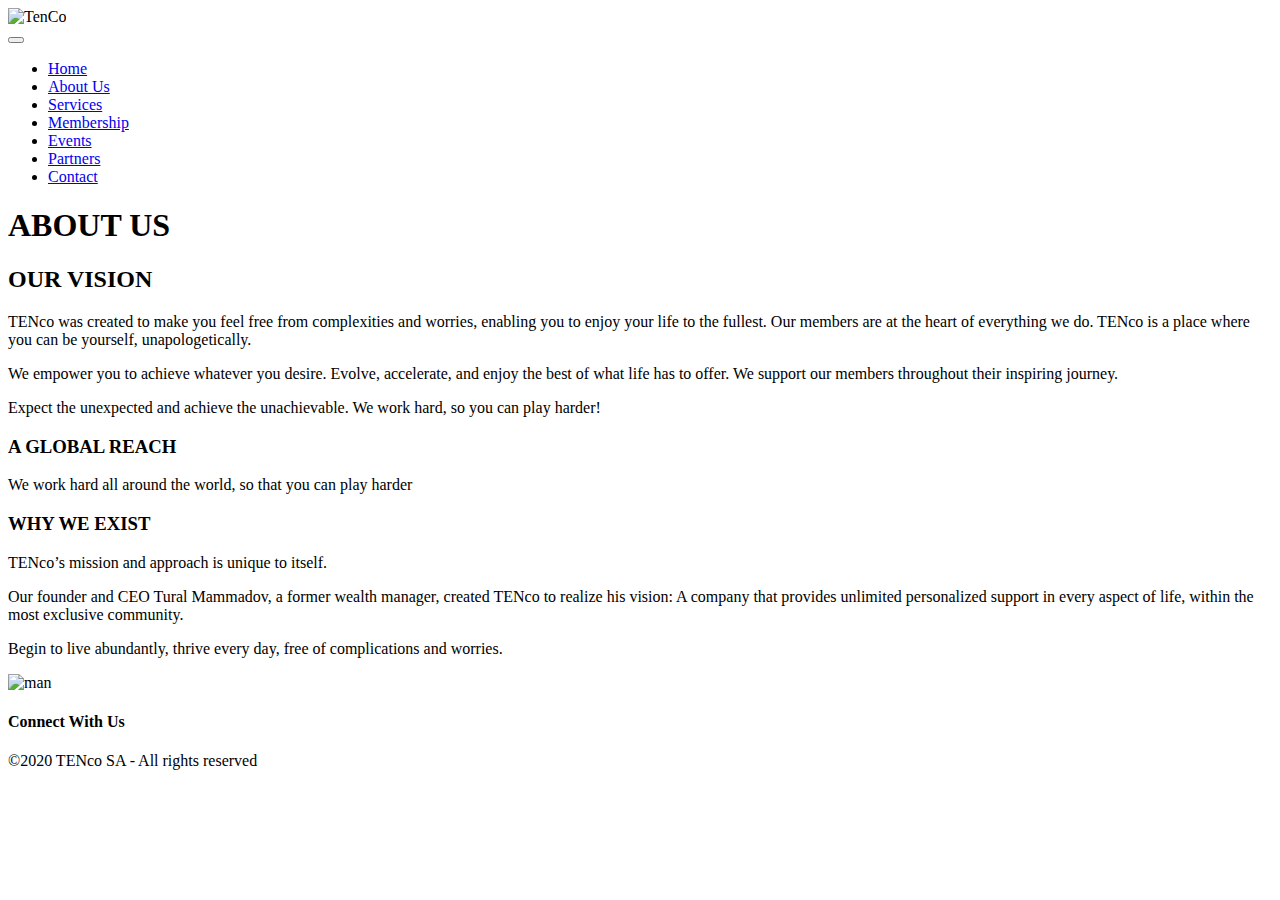
==== about_us.html @ 45ceb497 "Add files via upload" ====
<!DOCTYPE html>
<html lang="en">

<head>
	<title>AboutUs</title>
	<meta charset="UTF-8">
	<meta name="format-detection" content="telephone=no">
	<!-- <style>body{opacity: 0;}</style> -->
	<link rel="stylesheet" href="css/style.min.css?_v=20230214080405">
	<!-- <link rel="shortcut icon" href="favicon.ico"> -->
	<!-- <meta name="robots" content="noindex, nofollow"> -->
	<meta name="viewport" content="width=device-width, initial-scale=1.0">
</head>

<body>
	<div class="wrapper">
		<header class="header">
			<div class="header__container">

				<div class="header__logo">
					<picture><source srcset="img/logo.webp" type="image/webp"><img src="img/logo.png" alt="TenCo"></picture>
				</div>

				<div class="header__menu menu">
					<button type="button" class="menu__icon icon-menu"><span></span></button>

					<nav class="menu__body">

						<ul class="menu__list">
							<li class="menu__item"><a href="index.html" class="menu__link">Home</a></li>
							<li class="menu__item"><a href="about_us.html" class="menu__link active">About Us</a></li>
							<li class="menu__item"><a href="services.html" class="menu__link">Services</a></li>
							<li class="menu__item"><a href="membership.html" class="menu__link">Membership</a></li>
							<li class="menu__item"><a href="events.html" class="menu__link">Events</a></li>
							<li class="menu__item"><a href="partners.html" class="menu__link">Partners</a></li>
							<li class="menu__item"><a href="contact.html" class="menu__link">Contact</a></li>
						</ul>
					</nav>
				</div>
				<!-- <select name="lang" id="lang" class="change__lang">
			<div class="select-wrapper">
				<option value="en">EN</option>
				<option value="ua">UA</option>
			</div>
		</select> -->
			</div>
		</header>
		<main class="about-page">

			<section class="about-page__about-us about-us">
				<div class="about-us__container">
					<h1 class="about-us__title title">ABOUT US</h1>
				</div>
				<div class="shadow"></div>
			</section>


			<section class="about-page__text text-about">
				<div data-watch data-watch-treshold="0.3" class="text-about__container">
					<h2 class="text-about__title title title-h2">OUR VISION</h2>
					<div class="text-about__text text">
						<p>
							TENco was created to make you feel free from complexities and worries, enabling you to enjoy your
							life to the fullest. Our members are at the heart of everything we do. TENco is a place where you
							can be yourself, unapologetically.
						</p>
						<p>
							We empower you to achieve whatever you desire. Evolve, accelerate, and enjoy the best of what life
							has to offer. We support our members throughout their inspiring journey.
						</p>
						<p>
							Expect the unexpected and achieve the unachievable. We work hard, so you can play harder!
						</p>
					</div>
				</div>
			</section>

			<section class="about-page__reach reach">
				<div class="reach__container">
					<h3 class="reach__title title title-h3">A GLOBAL REACH</h3>
					<div class="reach__text text">
						<p>
							We work hard all around the world, so that you can play harder
						</p>
					</div>
				</div>
				<div class="shadow"></div>
			</section>

			<section class="about-page__exist exist">
				<div class="exist__container">
					<div data-watch data-watch-treshold="0.3" class="exist__content">
						<h3 class="exist__title title title-h2">WHY WE EXIST
						</h3>
						<div class="exist__text text">
							<p>
								TENco’s mission and approach is unique to itself.
							</p>
							<p>
								Our founder and CEO Tural Mammadov, a former wealth manager, created TENco to realize his
								vision: A company that provides unlimited personalized support in every aspect of life, within
								the most exclusive community.
							</p>
							<p>
								Begin to live abundantly, thrive every day, free of complications and worries.
							</p>
						</div>
					</div>
					<div data-watch data-watch-treshold="0.3" class="exist__image">
						<picture><source srcset="img/aboutUs/03.webp" type="image/webp"><img src="img/aboutUs/03.jpg" alt="man"></picture>
					</div>
				</div>
			</section>


		</main>
		<footer class="footer">
			<div class="footer__container">
				<h4 class="footer__title">
					Connect With Us
				</h4>
				<div class="footer__soc">
					<a href="#!" class="footer__link"><span class="_icon-instagram"></span></a>
					<a href="#!" class="footer__link"><span class="_icon-linkedin"></span></a>
					<a href="#!" class="footer__link"><span class="_icon-facebook"></span></a>
				</div>
				<div class="footer__text">
					<p>
						©2020 TENco SA - All rights reserved
					</p>
				</div>
			</div>
		</footer>

		<script src="js/app.min.js?_v=20230214080405"></script>
</body>

</html>
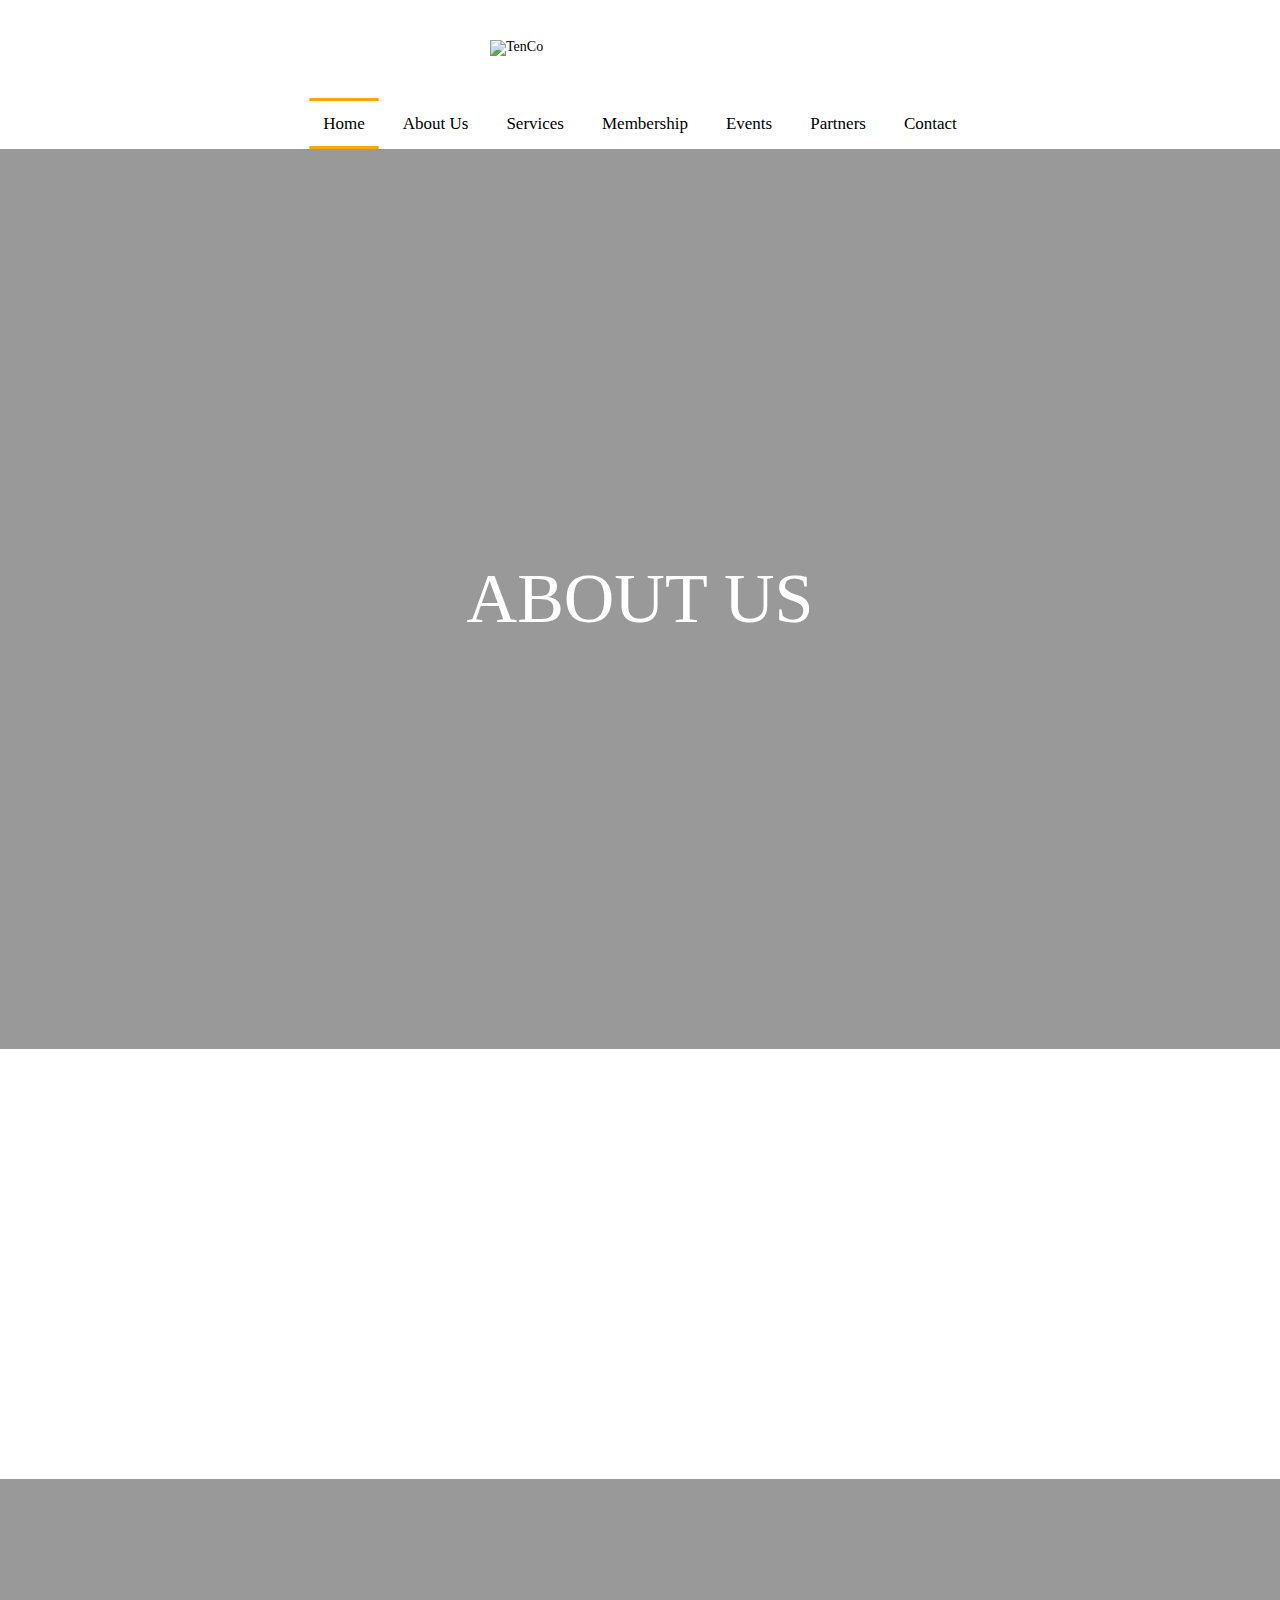
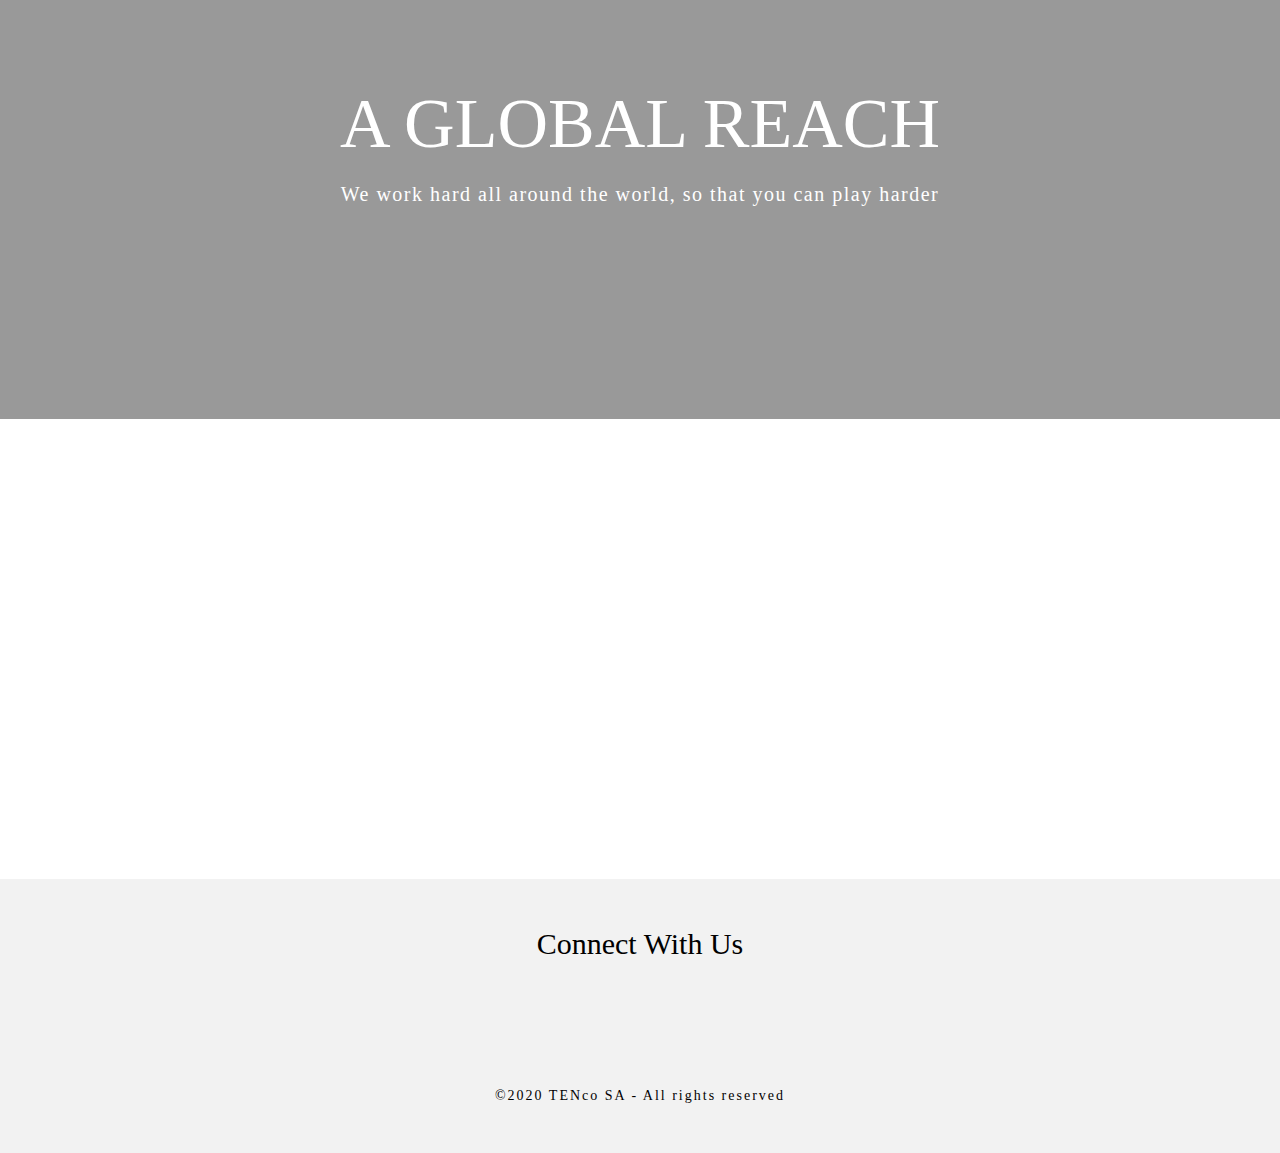
==== commit 7ab7a164: "Add files via upload" ====
--- a/about_us.html
+++ b/about_us.html
@@ -6,7 +6,7 @@
 	<meta charset="UTF-8">
 	<meta name="format-detection" content="telephone=no">
 	<!-- <style>body{opacity: 0;}</style> -->
-	<link rel="stylesheet" href="css/style.min.css?_v=20230214080405">
+	<link rel="stylesheet" href="css/style.min.css?_v=20230216211315">
 	<!-- <link rel="shortcut icon" href="favicon.ico"> -->
 	<!-- <meta name="robots" content="noindex, nofollow"> -->
 	<meta name="viewport" content="width=device-width, initial-scale=1.0">
@@ -27,8 +27,8 @@
 					<nav class="menu__body">
 
 						<ul class="menu__list">
-							<li class="menu__item"><a href="index.html" class="menu__link">Home</a></li>
-							<li class="menu__item"><a href="about_us.html" class="menu__link active">About Us</a></li>
+							<li class="menu__item"><a href="index.html" class="menu__link active">Home</a></li>
+							<li class="menu__item"><a href="about_us.html" class="menu__link">About Us</a></li>
 							<li class="menu__item"><a href="services.html" class="menu__link">Services</a></li>
 							<li class="menu__item"><a href="membership.html" class="menu__link">Membership</a></li>
 							<li class="menu__item"><a href="events.html" class="menu__link">Events</a></li>
@@ -132,7 +132,7 @@
 			</div>
 		</footer>
 
-		<script src="js/app.min.js?_v=20230214080405"></script>
+		<script src="js/app.min.js?_v=20230216211315"></script>
 </body>
 
 </html>--- a/css/style.min.css
+++ b/css/style.min.css
@@ -0,0 +1 @@
+@charset "UTF-8";@font-face{font-family:icons;font-display:swap;src:url(../fonts/icons.woff2) format("woff2"),url(../fonts/icons.woff) format("woff");font-weight:400;font-style:normal}@font-face{font-family:Montserrat;font-display:swap;src:url(../fonts/Montserrat-Regular.woff2) format("woff2"),url(../fonts/Montserrat-Regular.woff) format("woff");font-weight:400;font-style:normal}@font-face{font-family:Montserrat;font-display:swap;src:url(../fonts/Montserrat-Light.woff2) format("woff2"),url(../fonts/Montserrat-Light.woff) format("woff");font-weight:300;font-style:normal}@font-face{font-family:Tinos;font-display:swap;src:url(../fonts/Tinos-Bold.woff2) format("woff2"),url(../fonts/Tinos-Bold.woff) format("woff");font-weight:700;font-style:normal}@font-face{font-family:Tinos;font-display:swap;src:url(../fonts/Tinos-Regular.woff2) format("woff2"),url(../fonts/Tinos-Regular.woff) format("woff");font-weight:400;font-style:normal}[class*=_icon-]:before{font-family:icons;font-style:normal;font-weight:400;font-variant:normal;text-transform:none;line-height:1;-webkit-font-smoothing:antialiased;-moz-osx-font-smoothing:grayscale}[class*=_icon-]:before{display:block}._icon-facebook:before{content:"\e906"}._icon-instagram:before{content:"\e907"}._icon-linkedin:before{content:"\e908"}*{padding:0;margin:0;border:0}*,:after,:before{-webkit-box-sizing:border-box;box-sizing:border-box}body,html{height:100%;min-width:320px}body{color:#000;line-height:1;font-family:Tinos;font-size:.875rem;-ms-text-size-adjust:100%;-moz-text-size-adjust:100%;-webkit-text-size-adjust:100%;-webkit-font-smoothing:antialiased;-moz-osx-font-smoothing:grayscale}button,input,textarea{font-family:Tinos;font-size:inherit}button{cursor:pointer;color:inherit;background-color:transparent}a{color:inherit;text-decoration:none}ul li{list-style:none}img{vertical-align:top}h1,h2,h3,h4,h5,h6{font-weight:inherit;font-size:inherit}svg{height:1em;width:1em}svg path{stroke:inherit;fill:inherit}.lock body{overflow:hidden;-ms-touch-action:none;touch-action:none;-ms-scroll-chaining:none;overscroll-behavior:none}.wrapper{min-height:100%;display:-webkit-box;display:-ms-flexbox;display:flex;-webkit-box-orient:vertical;-webkit-box-direction:normal;-ms-flex-direction:column;flex-direction:column;overflow:hidden}@supports (overflow:clip){.wrapper{overflow:clip}}.wrapper>main{-webkit-box-flex:1;-ms-flex:1 1 auto;flex:1 1 auto}.wrapper>*{min-width:0}[class*=__container]{max-width:76.875rem;margin:0 auto;padding:0 .9375rem}[class*=-ibg]{position:relative}[class*=-ibg] img{position:absolute;width:100%;height:100%;top:0;left:0;-o-object-fit:cover;object-fit:cover}[class*=-ibg_contain] img{-o-object-fit:contain;object-fit:contain}.line{display:block;width:.0625rem;height:6.25rem;background:#dedede;margin:1.25rem auto 0}.title{position:relative;z-index:3;color:#fff;font-family:Montserrat;line-height:1;text-transform:uppercase}.title:not(:last-child){margin-bottom:1.25rem}.title-h2{color:#000001;font-weight:300}.title-h3{color:#000001;font-weight:300}.title span{text-transform:lowercase}.text{font-family:Tinos;color:#020101;line-height:1.5}.text p:not(:last-child){margin-bottom:1.25rem}.text__link{color:#d4aa00;-webkit-transition:all .3s ease 0s;-o-transition:all .3s ease 0s;transition:all .3s ease 0s}.shadow{position:absolute;width:100%;height:100%;top:0;left:0;background:#000;z-index:2;opacity:.4}._watcher-view{-webkit-transform:translate(0,0);-ms-transform:translate(0,0);transform:translate(0,0);opacity:1}.no-webp .contacts{background:url(../img/membership/form-bg.jpg) 0 0 no-repeat}.contacts{position:relative}.contacts__container{padding:0 .9375rem;max-width:43.75rem;position:relative;z-index:5;-webkit-transform:translate(0,20%);-ms-transform:translate(0,20%);transform:translate(0,20%);opacity:0}.contacts__container._watcher-view{-webkit-transform:translate(0,0);-ms-transform:translate(0,0);transform:translate(0,0);opacity:1;-webkit-transition:all .9s ease 0s;-o-transition:all .9s ease 0s;transition:all .9s ease 0s}.contacts__title{color:#fff;text-align:center}.contacts__text{color:#fff;text-align:center}.contacts .shadow{opacity:.8}.form{display:-webkit-box;display:-ms-flexbox;display:flex;gap:1.25rem;-webkit-box-orient:vertical;-webkit-box-direction:normal;-ms-flex-direction:column;flex-direction:column}.form__first-string{display:-ms-grid;display:grid;-ms-grid-columns:16.94% 36.91% auto;grid-template-columns:16.94% 36.91% auto;gap:1.3125rem}.form__item--button{text-align:center}.form__input{width:100%;background-color:inherit;padding:.75rem;outline:0;color:#fff;border-bottom:.0625rem solid #fff}.form__input::-webkit-input-placeholder{-webkit-transition:all .3s ease 0s;transition:all .3s ease 0s;font-size:1rem}.form__input::-moz-placeholder{-moz-transition:all .3s ease 0s;transition:all .3s ease 0s;font-size:1rem}.form__input:-ms-input-placeholder{-ms-transition:all .3s ease 0s;transition:all .3s ease 0s;font-size:1rem}.form__input::-ms-input-placeholder{-ms-transition:all .3s ease 0s;transition:all .3s ease 0s;font-size:1rem}.form__input::placeholder{-webkit-transition:all .3s ease 0s;-o-transition:all .3s ease 0s;transition:all .3s ease 0s;font-size:1rem}.form__input:focus::-webkit-input-placeholder{opacity:0}.form__input:focus::-moz-placeholder{opacity:0}.form__input:focus:-ms-input-placeholder{opacity:0}.form__input:focus::-ms-input-placeholder{opacity:0}.form__input:focus::placeholder{opacity:0}.form__second-string{display:-ms-grid;display:grid;-ms-grid-columns:(1fr)[2];grid-template-columns:repeat(2,1fr);gap:1.5625rem}.form__textarea{height:6.25rem;width:100%;background-color:inherit;outline:0;border-bottom:.0625rem solid #fff;color:#fff;resize:vertical;padding:.75rem}.form__button{font-family:Tinos;font-weight:700;text-transform:uppercase;display:inline-block;color:#fff;padding:.9375rem 3.4375rem;border:.125rem solid #fff;-webkit-transition:all .3s ease 0s;-o-transition:all .3s ease 0s;transition:all .3s ease 0s}.partners-page__title{text-align:center}.partners-page__text{text-align:center}.partners-page__slide{cursor:pointer}.partners-page__slide img{max-width:100%}.header{padding-top:.625rem;padding-bottom:.625rem}.header__logo{max-width:18.75rem;padding-top:1.875rem;padding-bottom:.9375rem;min-height:4.75rem;margin:0 auto}.header__logo img{max-width:100%}.header__logo:not(:last-child){margin-bottom:.9375rem}.menu__list{display:-webkit-box;display:-ms-flexbox;display:flex;-ms-flex-wrap:wrap;flex-wrap:wrap;gap:.625rem;-webkit-box-align:center;-ms-flex-align:center;align-items:center;-webkit-box-pack:center;-ms-flex-pack:center;justify-content:center}.menu__link{font-family:Montserrat;padding:1rem .875rem;font-size:1.0625rem;position:relative}.menu__link.active::after,.menu__link.active::before{height:.1875rem}.footer{background-color:#f2f2f2}.footer__container{display:-webkit-box;display:-ms-flexbox;display:flex;-webkit-box-orient:vertical;-webkit-box-direction:normal;-ms-flex-direction:column;flex-direction:column;-webkit-box-align:center;-ms-flex-align:center;align-items:center}.footer__title{text-align:center;font-family:Montserrat;font-weight:300;font-size:1.875rem}.footer__title:not(:last-child){margin-bottom:1.875rem}.footer__soc{display:-webkit-box;display:-ms-flexbox;display:flex;gap:1.25rem}.footer__link{-webkit-transition:all .3s ease 0s;-o-transition:all .3s ease 0s;transition:all .3s ease 0s}.footer__link span{font-size:1.875rem}.footer__text{text-align:center;color:#020101;font-family:Montserrat;font-size:.875rem;letter-spacing:.125rem}.no-webp .feels-page{background:url(../img/home/life_play.jpg) center/cover no-repeat fixed}.feels-page{position:relative;margin-top:.4375rem;width:100%;height:100vh;display:-webkit-box;display:-ms-flexbox;display:flex;-webkit-box-align:center;-ms-flex-align:center;align-items:center;-webkit-box-pack:center;-ms-flex-pack:center;justify-content:center}.feels-page__title{text-align:center;max-width:62.5rem}.text-page__container{max-width:69.375rem;-webkit-transform:translate(-100%,0);-ms-transform:translate(-100%,0);transform:translate(-100%,0);opacity:0}.text-page ._watcher-view{-webkit-transform:translate(0,0);-ms-transform:translate(0,0);transform:translate(0,0);opacity:1;-webkit-transition:all 1.3s ease 0s;-o-transition:all 1.3s ease 0s;transition:all 1.3s ease 0s}.text-page__title{text-align:center;margin:0 auto}.text-page__title:not(:last-child){margin-bottom:1.25rem}.text-page__text{text-align:center;margin:0 auto}.cards-page__items{display:-ms-grid;display:grid;-ms-grid-columns:(1fr)[3];grid-template-columns:repeat(3,1fr);-webkit-box-pack:center;-ms-flex-pack:center;justify-content:center;-webkit-box-align:center;-ms-flex-align:center;align-items:center;gap:1.25rem}.cards-page__item{cursor:pointer;overflow:hidden;height:31.25rem;display:-webkit-box;display:-ms-flexbox;display:flex;-webkit-box-pack:center;-ms-flex-pack:center;justify-content:center;-webkit-box-align:center;-ms-flex-align:center;align-items:center;position:relative;-webkit-box-shadow:0 0 10px rgba(0,0,0,.2);box-shadow:0 0 10px rgba(0,0,0,.2)}.no-webp .cards-page__item--01{background:url(../img/home/card_1.jpg) center no-repeat}.no-webp .cards-page__item--02{background:url(../img/home/card_2.jpg) center no-repeat}.no-webp .cards-page__item--03{background:url(../img/home/card_3.jpg) center no-repeat}.cards-page__card{display:-webkit-box;display:-ms-flexbox;display:flex;-webkit-box-orient:vertical;-webkit-box-direction:normal;-ms-flex-direction:column;flex-direction:column;-webkit-box-pack:center;-ms-flex-pack:center;justify-content:center;-webkit-box-align:center;-ms-flex-align:center;align-items:center;row-gap:1.875rem;-webkit-transition:all .8s ease;-o-transition:all .8s ease;transition:all .8s ease;position:absolute;right:0;width:100%;height:100%;background-color:#fff;text-align:center;padding:1.875rem}.cards-page__card--left{left:-100%}.cards-page__card--right{right:-100%}.cards-page__card--centr{top:-100%}.cards-page__title{font-family:Montserrat;font-size:1.5rem;line-height:1.5}.cards-page__text{font-family:Tinos;font-size:1.125rem;line-height:1.5;text-align:center}.cards-page__link{font-family:Tinos;font-size:1.125rem;display:inline-block;padding:.625rem 1.25rem;border:.125rem solid #f4af03;border-radius:.3125rem;-webkit-transition:background-color .3s ease 0s;-o-transition:background-color .3s ease 0s;transition:background-color .3s ease 0s}.no-webp .about-us{background:url(../img/aboutUs/01.jpg) center/cover no-repeat fixed}.about-us{position:relative;margin-top:.4375rem;width:100%;height:100vh;display:-webkit-box;display:-ms-flexbox;display:flex;-webkit-box-align:center;-ms-flex-align:center;align-items:center;-webkit-box-pack:center;-ms-flex-pack:center;justify-content:center}.about-us__title{text-align:center;z-index:3;position:relative}.text-about__container{-webkit-transform:translate(-100%,0);-ms-transform:translate(-100%,0);transform:translate(-100%,0);opacity:0;-webkit-transition:all 1.3s ease 0s;-o-transition:all 1.3s ease 0s;transition:all 1.3s ease 0s}.text-about ._watcher-view{-webkit-transform:translate(0,0);-ms-transform:translate(0,0);transform:translate(0,0);opacity:1}.text-about__title{text-align:center}.text-about__text{text-align:center;max-width:70rem;margin:0 auto}.no-webp .reach{background:url(../img/aboutUs/02.jpg) center/cover no-repeat fixed}.reach{width:100%;height:60vh;display:-webkit-box;display:-ms-flexbox;display:flex;-webkit-box-align:center;-ms-flex-align:center;align-items:center;-webkit-box-pack:center;-ms-flex-pack:center;justify-content:center;position:relative}.reach__title{text-align:center;color:#fff;position:relative;z-index:3}.reach__text{font-family:Tinos;letter-spacing:.09375rem;text-align:center;color:#fff;z-index:3;position:relative}.exist__container{display:-webkit-box;display:-ms-flexbox;display:flex;-webkit-box-align:start;-ms-flex-align:start;align-items:start;-webkit-box-pack:center;-ms-flex-pack:center;justify-content:center;gap:1.875rem}.exist__content{max-width:43.125rem;-webkit-transition:all 1.3s ease 0s;-o-transition:all 1.3s ease 0s;transition:all 1.3s ease 0s;opacity:0;-webkit-transform:translate(-100%,0);-ms-transform:translate(-100%,0);transform:translate(-100%,0)}.exist ._watcher-view{-webkit-transform:translate(0,0);-ms-transform:translate(0,0);transform:translate(0,0);opacity:1}.exist__image{-webkit-transition:all 1.3s ease 0s;-o-transition:all 1.3s ease 0s;transition:all 1.3s ease 0s;-webkit-transform:translate(100%,0);-ms-transform:translate(100%,0);transform:translate(100%,0);-webkit-box-flex:0;-ms-flex:0 0 35.71%;flex:0 0 35.71%;opacity:0}.exist__image img{max-width:100%}.no-webp .main-service{background:url(../img/services/01.jpg) center/cover no-repeat fixed}.main-service{margin-top:.4375rem;width:100%;height:100vh;display:-webkit-box;display:-ms-flexbox;display:flex;-webkit-box-align:center;-ms-flex-align:center;align-items:center;-webkit-box-pack:center;-ms-flex-pack:center;justify-content:center;position:relative}.main-service__title{text-align:center;position:relative;z-index:3}.main-service__text{text-align:center;text-transform:uppercase;color:#fff;position:relative;z-index:3}.section-services{width:100%;height:60vh;display:-webkit-box;display:-ms-flexbox;display:flex;-webkit-box-align:center;-ms-flex-align:center;align-items:center;-webkit-box-pack:center;-ms-flex-pack:center;justify-content:center;position:relative}.section-services__container{-webkit-transform:translate(0,20%);-ms-transform:translate(0,20%);transform:translate(0,20%);opacity:0;-webkit-transition:all .8s ease 0s;-o-transition:all .8s ease 0s;transition:all .8s ease 0s;position:relative;z-index:3}.section-services ._watcher-view{-webkit-transform:translate(0,0);-ms-transform:translate(0,0);transform:translate(0,0);opacity:1}.section-services__title{text-align:center;color:#fff}.section-services__text{text-align:center;color:#fff}.no-webp .section-services--01{background:url(../img/services/02.jpg) center/cover no-repeat fixed}.no-webp .section-services--02{background:url(../img/services/03.jpg) center/cover no-repeat fixed}.no-webp .section-services--03{background:url(../img/services/04.jpg) center/cover no-repeat fixed}.no-webp .section-services--04{background:url(../img/services/05.jpg) center/cover no-repeat fixed}.no-webp .main-membership{background:url(../img/membership/01.jpg) center/cover no-repeat fixed}.main-membership{margin-top:.4375rem;width:100%;height:100vh;background-attachment:fixed;background-size:cover;display:-webkit-box;display:-ms-flexbox;display:flex;-webkit-box-align:center;-ms-flex-align:center;align-items:center;-webkit-box-pack:center;-ms-flex-pack:center;justify-content:center;position:relative}.main-membership__container{position:relative;z-index:3}.main-membership__title{text-align:center;color:#fff}.main-membership__text{font-family:Montserrat;font-size:1.8125rem;text-align:center;color:#fff}.content-membership__container{max-width:71.875rem}.content-membership__title{text-align:center;-webkit-transform:translate(0,20%);-ms-transform:translate(0,20%);transform:translate(0,20%);opacity:0}.content-membership__title._watcher-view{-webkit-transform:translate(0,0);-ms-transform:translate(0,0);transform:translate(0,0);opacity:1;-webkit-transition:all .8s ease 0s;-o-transition:all .8s ease 0s;transition:all .8s ease 0s}.content-membership__text{text-align:center;-webkit-transform:translate(0,20%);-ms-transform:translate(0,20%);transform:translate(0,20%);opacity:0}.content-membership__text._watcher-view{-webkit-transform:translate(0,0);-ms-transform:translate(0,0);transform:translate(0,0);opacity:1;-webkit-transition:all 1.3s ease 0s;-o-transition:all 1.3s ease 0s;transition:all 1.3s ease 0s}.item-membership{position:relative;-webkit-transform:translate(0,20%);-ms-transform:translate(0,20%);transform:translate(0,20%);opacity:0}.item-membership span{position:absolute;display:inline-block;left:50%;top:-2.1875rem;-webkit-transform:translate(-50%,0);-ms-transform:translate(-50%,0);transform:translate(-50%,0);font-size:12.5rem;color:rgba(238,221,153,.8)}.item-membership._watcher-view{-webkit-transform:translate(0,0);-ms-transform:translate(0,0);transform:translate(0,0);opacity:1;-webkit-transition:all .8s ease 0s;-o-transition:all .8s ease 0s;transition:all .8s ease 0s}.item-membership__title{position:relative;z-index:2;text-align:center;font-weight:700;font-size:2rem;line-height:1.3}.item-membership__text{position:relative;z-index:2;text-align:center}.no-webp .entertaiment-events{background:url(../img/events/bg-01.jpg) center/cover no-repeat fixed}.entertaiment-events{margin-top:.4375rem;width:100%;height:100vh;background-attachment:fixed;background-size:cover;display:-webkit-box;display:-ms-flexbox;display:flex;-webkit-box-align:center;-ms-flex-align:center;align-items:center;-webkit-box-pack:center;-ms-flex-pack:center;justify-content:center;position:relative}.entertaiment-events__container{max-width:63.125rem}.entertaiment-events__title{text-align:center;z-index:3;position:relative}.entertaiment-events__text{font-size:1.8125rem;text-transform:uppercase;z-index:3;position:relative;color:#fff;text-align:center}.content-events__container{display:-webkit-box;display:-ms-flexbox;display:flex;-webkit-box-align:center;-ms-flex-align:center;align-items:center;-webkit-box-pack:center;-ms-flex-pack:center;justify-content:center;gap:1.875rem}.content-events__content{max-width:34.375rem;-webkit-transition:all 1.3s ease 0s;-o-transition:all 1.3s ease 0s;transition:all 1.3s ease 0s;opacity:0;-webkit-transform:translate(-100%,0);-ms-transform:translate(-100%,0);transform:translate(-100%,0)}.content-events ._watcher-view{-webkit-transform:translate(0,0);-ms-transform:translate(0,0);transform:translate(0,0);opacity:1}.content-events__image{-webkit-transition:all 1.3s ease 0s;-o-transition:all 1.3s ease 0s;transition:all 1.3s ease 0s;-webkit-transform:translate(100%,0);-ms-transform:translate(100%,0);transform:translate(100%,0);-webkit-box-flex:0;-ms-flex:0 0 44%;flex:0 0 44%;opacity:0}.content-events__image img{max-width:100%}.text-events{-webkit-transform:translate(0,20%);-ms-transform:translate(0,20%);transform:translate(0,20%);opacity:0}.text-events._watcher-view{-webkit-transform:translate(0,0);-ms-transform:translate(0,0);transform:translate(0,0);opacity:1;-webkit-transition:all .9s ease 0s;-o-transition:all .9s ease 0s;transition:all .9s ease 0s}.text-events__container{max-width:51.875rem}.text-events__title{text-align:center}.text-events__text{padding:0 0}.text-events__text p{text-align:center}.text-events__video{position:relative;padding-bottom:56%;-webkit-transform:translate(-20%,0);-ms-transform:translate(-20%,0);transform:translate(-20%,0);opacity:0}.text-events__video iframe{position:absolute;top:0;left:0;width:100%;height:100%;-o-object-fit:cover;object-fit:cover}.text-events__video._watcher-view{-webkit-transform:translate(0,0);-ms-transform:translate(0,0);transform:translate(0,0);opacity:1;-webkit-transition:all .9s ease 0s;-o-transition:all .9s ease 0s;transition:all .9s ease 0s}.text-events__video:not(:last-child){margin-bottom:1.25rem}.text-events .text-italic p{text-align:left}.no-webp .partners{background:url(../img/partners/01.jpg) center/cover no-repeat fixed}.partners{margin-top:.4375rem;width:100%;height:100vh;background-attachment:fixed;background-size:cover;display:-webkit-box;display:-ms-flexbox;display:flex;-webkit-box-align:center;-ms-flex-align:center;align-items:center;-webkit-box-pack:center;-ms-flex-pack:center;justify-content:center;position:relative}.partnering__container{max-width:69.375rem;-webkit-transform:translate(0,20%);-ms-transform:translate(0,20%);transform:translate(0,20%);opacity:0}.partnering ._watcher-view{-webkit-transform:translate(0,0);-ms-transform:translate(0,0);transform:translate(0,0);opacity:1;-webkit-transition:all 1.3s ease 0s;-o-transition:all 1.3s ease 0s;transition:all 1.3s ease 0s}.partnering__title{text-align:center}.partnering__text{text-align:center}.partnering__cards{display:-webkit-box;display:-ms-flexbox;display:flex;-webkit-box-align:stretch;-ms-flex-align:stretch;align-items:stretch;-webkit-box-pack:center;-ms-flex-pack:center;justify-content:center}.card{cursor:pointer;display:-webkit-box;display:-ms-flexbox;display:flex;-webkit-box-orient:vertical;-webkit-box-direction:normal;-ms-flex-direction:column;flex-direction:column;max-width:24.375rem;-webkit-box-align:center;-ms-flex-align:center;align-items:center;-webkit-box-pack:center;-ms-flex-pack:center;justify-content:center;-webkit-box-shadow:0 0 55px 5px rgba(0,0,0,.06);box-shadow:0 0 55px 5px rgba(0,0,0,.06);padding:1.5625rem 1.5625rem 3.4375rem;-webkit-transition:-webkit-box-shadow .3s ease 0s;transition:-webkit-box-shadow .3s ease 0s;-o-transition:box-shadow .3s ease 0s;transition:box-shadow .3s ease 0s;transition:box-shadow .3s ease 0s,-webkit-box-shadow .3s ease 0s}.card__image{background-color:rgba(0,0,0,.05);border-radius:50%;overflow:hidden;-webkit-transition:background-color .8s ease 0s;-o-transition:background-color .8s ease 0s;transition:background-color .8s ease 0s}.card__image img{width:3.125rem;height:3.125rem;-webkit-transition:-webkit-transform .3s ease 0s;transition:-webkit-transform .3s ease 0s;-o-transition:transform .3s ease 0s;transition:transform .3s ease 0s;transition:transform .3s ease 0s,-webkit-transform .3s ease 0s}.card__image:not(:last-child){margin-bottom:1.25rem}.card__title{text-align:center;font-weight:300;line-height:1.3;font-family:Montserrat;text-transform:uppercase}.card__title span{text-transform:lowercase}.no-webp .info-contact{background:rgba(238,221,153,.84) url(../img/contact/bg.jpg) right/90% no-repeat}.info-contact{margin-top:.4375rem;width:100%;background-size:contain}.info-contact__title{color:#000;font-weight:300;text-align:center}.info-contact__title:not(:last-child){margin-bottom:3.125rem}.info-contact__items{display:-webkit-box;display:-ms-flexbox;display:flex;-webkit-box-pack:center;-ms-flex-pack:center;justify-content:center;-webkit-box-align:stretch;-ms-flex-align:stretch;align-items:stretch}.item-info{border-radius:.3125rem;-webkit-box-flex:0;-ms-flex:0 0 31%;flex:0 0 31%;-webkit-box-shadow:0 0 55px 5px rgba(0,0,0,.06);box-shadow:0 0 55px 5px rgba(0,0,0,.06);cursor:pointer;background-color:#fff;padding-left:.625rem;padding-right:.625rem;display:-webkit-box;display:-ms-flexbox;display:flex;-webkit-box-orient:vertical;-webkit-box-direction:normal;-ms-flex-direction:column;flex-direction:column;-webkit-box-align:center;-ms-flex-align:center;align-items:center}.item-info__image{padding:1.25rem;background-color:rgba(0,0,0,.05);border-radius:50%;overflow:hidden;-webkit-transition:background-color .8s ease 0s;-o-transition:background-color .8s ease 0s;transition:background-color .8s ease 0s}.item-info__image img{width:2.1875rem;height:2.1875rem;-webkit-transition:-webkit-transform .3s ease 0s;transition:-webkit-transform .3s ease 0s;-o-transition:transform .3s ease 0s;transition:transform .3s ease 0s;transition:transform .3s ease 0s,-webkit-transform .3s ease 0s}.item-info__image:not(:last-child){margin-bottom:.8125rem}.item-info__title{font-family:Montserrat;text-align:center;font-size:1.25rem}.item-info__title:not(:last-child){margin-bottom:.625rem}.item-info__info{text-align:center}.item-info__info p{font-size:17px;font-weight:300;line-height:1.7em}.frame{padding:.625rem}.frame iframe{width:100%;height:50vh}.swiper{overflow:hidden}.swiper-wrapper{width:100%;height:100%;-webkit-box-sizing:content-box;box-sizing:content-box;display:-webkit-box;display:-ms-flexbox;display:flex;position:relative}.swiper-vertical .swiper-wrapper{-webkit-box-orient:vertical;-webkit-box-direction:normal;-ms-flex-direction:column;flex-direction:column}.swiper-autoheight .swiper-wrapper{-webkit-box-align:start;-ms-flex-align:start;align-items:flex-start}.swiper-initialized .swiper-slide{-ms-flex-negative:0;flex-shrink:0}.swiper-android .swiper-slide,.swiper-android .swiper-wrapper{-webkit-transform:translate3d(0,0,0);transform:translate3d(0,0,0)}.swiper-button-lock{display:none!important}@media (min-width:76.875em){.title{font-size:4.375rem}.title-h2{font-size:3.125rem}.title-h3{font-size:4.375rem}.text{font-size:1.25rem}.contacts{padding-top:6.25rem}.contacts{padding-bottom:6.25rem}.contacts__text:not(:last-child){margin-bottom:3.125rem}.partners-page{padding-top:3.4375rem}.partners-page{padding-bottom:6.25rem}.footer{padding-top:3.125rem}.footer{padding-bottom:3.125rem}.footer__soc:not(:last-child){margin-bottom:4.375rem}.feels-page__title{font-size:4.0625rem}.text-page{padding-top:6.25rem}.cards-page{padding-top:3.75rem}.cards-page{padding-bottom:3.75rem}.text-about{padding-top:6.25rem}.text-about{padding-bottom:4.375rem}.exist{padding-top:6.25rem}.exist{padding-bottom:6.25rem}.main-service{padding-bottom:6.25rem}.section-services{margin-top:6.25rem}.content-membership{padding-top:5rem}.content-membership{padding-bottom:5rem}.content-membership__item{margin-top:6.25rem}.content-membership__item:not(:last-child){margin-bottom:3.125rem}.item-membership__title:not(:last-child){margin-bottom:4.375rem}.events-page__entertaiment:not(:last-child){margin-bottom:3.75rem}.content-events{padding-top:3.75rem}.content-events{padding-bottom:3.75rem}.text-events{padding-top:2.8125rem}.text-events{padding-bottom:6.25rem}.text-events__title:not(:last-child){margin-bottom:2.5rem}.text-events__text:not(:last-child){margin-bottom:2.8125rem}.text-events .text-italic p{font-size:1.125rem}.partnering{padding-top:6.25rem}.partnering{padding-bottom:4.375rem}.partnering__head:not(:last-child){margin-bottom:2.8125rem}.partnering__cards{gap:3.75rem}.card__image{padding:1.875rem}.card__title{font-size:1.625rem}.info-contact{padding-top:6.25rem}.info-contact{padding-bottom:6.25rem}.info-contact__items{gap:1.875rem}.item-info{padding-top:1.5625rem}.item-info{padding-bottom:3.625rem}}@media (max-width:20em){.title{font-size:1.875rem}.title-h2{font-size:1.875rem}.title-h3{font-size:1.875rem}.text{font-size:1rem}.contacts{padding-top:3.125rem}.contacts{padding-bottom:3.125rem}.contacts__text:not(:last-child){margin-bottom:1.5625rem}.partners-page{padding-top:1.5625rem}.partners-page{padding-bottom:3.125rem}.footer{padding-top:1.5625rem}.footer{padding-bottom:1.5625rem}.footer__soc:not(:last-child){margin-bottom:1.5625rem}.feels-page__title{font-size:1.875rem}.text-page{padding-top:3.125rem}.cards-page{padding-top:1.25rem}.cards-page{padding-bottom:1.25rem}.text-about{padding-top:3.125rem}.text-about{padding-bottom:2.1875rem}.exist{padding-top:3.125rem}.exist{padding-bottom:3.125rem}.main-service{padding-bottom:3.125rem}.section-services{margin-top:3.125rem}.content-membership{padding-top:2.5rem}.content-membership{padding-bottom:2.5rem}.content-membership__item{margin-top:3.125rem}.content-membership__item:not(:last-child){margin-bottom:1.5625rem}.item-membership__title:not(:last-child){margin-bottom:2.1875rem}.events-page__entertaiment:not(:last-child){margin-bottom:1.25rem}.content-events{padding-top:1.875rem}.content-events{padding-bottom:1.875rem}.text-events{padding-top:1.25rem}.text-events{padding-bottom:2.5rem}.text-events__title:not(:last-child){margin-bottom:1.25rem}.text-events__text:not(:last-child){margin-bottom:1.25rem}.text-events .text-italic p{font-size:.875rem}.partnering{padding-top:3.125rem}.partnering{padding-bottom:2.1875rem}.partnering__head:not(:last-child){margin-bottom:1.5625rem}.partnering__cards{gap:1.25rem}.card__image{padding:.9375rem}.card__title{font-size:1.125rem}.info-contact{padding-top:3.125rem}.info-contact{padding-bottom:3.125rem}.info-contact__items{gap:.9375rem}.item-info{padding-top:.9375rem}.item-info{padding-bottom:.9375rem}}@media (max-width:61.99875em){.cards-page__items{-ms-grid-columns:1fr;grid-template-columns:1fr}.cards-page__item{height:12.5rem}.cards-page__card--left{left:0}.cards-page__card--right{right:0}.cards-page__card--centr{top:0}.item-membership span{font-size:9.375rem;top:-1.5625rem}.info-contact{background-size:cover}}@media (max-width:54.375rem){.exist__container{-webkit-box-orient:vertical;-webkit-box-direction:normal;-ms-flex-direction:column;flex-direction:column;-webkit-box-align:center;-ms-flex-align:center;align-items:center}.exist__image{max-width:24.9375rem}.content-events__container{-webkit-box-orient:vertical;-webkit-box-direction:normal;-ms-flex-direction:column;flex-direction:column;-webkit-box-align:center;-ms-flex-align:center;align-items:center}.content-events__image{max-width:24.9375rem}}@media (max-width:47.99875em){.form__first-string{-ms-grid-columns:auto;grid-template-columns:auto}.form__second-string{-ms-grid-columns:auto;grid-template-columns:auto}.partnering__cards{-webkit-box-orient:vertical;-webkit-box-direction:normal;-ms-flex-direction:column;flex-direction:column;-webkit-box-align:center;-ms-flex-align:center;align-items:center}.info-contact__items{-webkit-box-orient:vertical;-webkit-box-direction:normal;-ms-flex-direction:column;flex-direction:column}}@media (max-width:29.99875em){.text{font-size:1rem}.form__button{width:100%}.feels-page__title{font-size:2.1875rem}.cards-page__card{padding:.4375rem}.item-membership__title{font-size:1.5rem}.card{width:100%}}@media (min-width:20em) and (max-width:76.875em){@supports (font-size:clamp(1.875rem ,0.9958791209rem + 4.3956043956vw ,4.375rem)){.title{font-size:clamp(1.875rem ,.9958791209rem + 4.3956043956vw ,4.375rem)}}@supports not (font-size:clamp(1.875rem ,0.9958791209rem + 4.3956043956vw ,4.375rem)){.title{font-size:calc(1.875rem + 2.5 * (100vw - 20rem)/ 56.875)}}@supports (font-size:clamp(1.875rem ,1.4354395604rem + 2.1978021978vw ,3.125rem)){.title-h2{font-size:clamp(1.875rem ,1.4354395604rem + 2.1978021978vw ,3.125rem)}}@supports not (font-size:clamp(1.875rem ,1.4354395604rem + 2.1978021978vw ,3.125rem)){.title-h2{font-size:calc(1.875rem + 1.25 * (100vw - 20rem)/ 56.875)}}@supports (font-size:clamp(1.875rem ,0.9958791209rem + 4.3956043956vw ,4.375rem)){.title-h3{font-size:clamp(1.875rem ,.9958791209rem + 4.3956043956vw ,4.375rem)}}@supports not (font-size:clamp(1.875rem ,0.9958791209rem + 4.3956043956vw ,4.375rem)){.title-h3{font-size:calc(1.875rem + 2.5 * (100vw - 20rem)/ 56.875)}}@supports (font-size:clamp(1rem ,0.9120879121rem + 0.4395604396vw ,1.25rem)){.text{font-size:clamp(1rem ,.9120879121rem + .4395604396vw ,1.25rem)}}@supports not (font-size:clamp(1rem ,0.9120879121rem + 0.4395604396vw ,1.25rem)){.text{font-size:calc(1rem + .25 * (100vw - 20rem)/ 56.875)}}@supports (padding-top:clamp(3.125rem ,2.0260989011rem + 5.4945054945vw ,6.25rem)){.contacts{padding-top:clamp(3.125rem ,2.0260989011rem + 5.4945054945vw ,6.25rem)}}@supports not (padding-top:clamp(3.125rem ,2.0260989011rem + 5.4945054945vw ,6.25rem)){.contacts{padding-top:calc(3.125rem + 3.125 * (100vw - 20rem)/ 56.875)}}@supports (padding-bottom:clamp(3.125rem ,2.0260989011rem + 5.4945054945vw ,6.25rem)){.contacts{padding-bottom:clamp(3.125rem ,2.0260989011rem + 5.4945054945vw ,6.25rem)}}@supports not (padding-bottom:clamp(3.125rem ,2.0260989011rem + 5.4945054945vw ,6.25rem)){.contacts{padding-bottom:calc(3.125rem + 3.125 * (100vw - 20rem)/ 56.875)}}@supports (margin-bottom:clamp(1.5625rem ,1.0130494505rem + 2.7472527473vw ,3.125rem)){.contacts__text:not(:last-child){margin-bottom:clamp(1.5625rem ,1.0130494505rem + 2.7472527473vw ,3.125rem)}}@supports not (margin-bottom:clamp(1.5625rem ,1.0130494505rem + 2.7472527473vw ,3.125rem)){.contacts__text:not(:last-child){margin-bottom:calc(1.5625rem + 1.5625 * (100vw - 20rem)/ 56.875)}}@supports (padding-top:clamp(1.5625rem ,0.9031593407rem + 3.2967032967vw ,3.4375rem)){.partners-page{padding-top:clamp(1.5625rem ,.9031593407rem + 3.2967032967vw ,3.4375rem)}}@supports not (padding-top:clamp(1.5625rem ,0.9031593407rem + 3.2967032967vw ,3.4375rem)){.partners-page{padding-top:calc(1.5625rem + 1.875 * (100vw - 20rem)/ 56.875)}}@supports (padding-bottom:clamp(3.125rem ,2.0260989011rem + 5.4945054945vw ,6.25rem)){.partners-page{padding-bottom:clamp(3.125rem ,2.0260989011rem + 5.4945054945vw ,6.25rem)}}@supports not (padding-bottom:clamp(3.125rem ,2.0260989011rem + 5.4945054945vw ,6.25rem)){.partners-page{padding-bottom:calc(3.125rem + 3.125 * (100vw - 20rem)/ 56.875)}}@supports (padding-top:clamp(1.5625rem ,1.0130494505rem + 2.7472527473vw ,3.125rem)){.footer{padding-top:clamp(1.5625rem ,1.0130494505rem + 2.7472527473vw ,3.125rem)}}@supports not (padding-top:clamp(1.5625rem ,1.0130494505rem + 2.7472527473vw ,3.125rem)){.footer{padding-top:calc(1.5625rem + 1.5625 * (100vw - 20rem)/ 56.875)}}@supports (padding-bottom:clamp(1.5625rem ,1.0130494505rem + 2.7472527473vw ,3.125rem)){.footer{padding-bottom:clamp(1.5625rem ,1.0130494505rem + 2.7472527473vw ,3.125rem)}}@supports not (padding-bottom:clamp(1.5625rem ,1.0130494505rem + 2.7472527473vw ,3.125rem)){.footer{padding-bottom:calc(1.5625rem + 1.5625 * (100vw - 20rem)/ 56.875)}}@supports (margin-bottom:clamp(1.5625rem ,0.573489011rem + 4.9450549451vw ,4.375rem)){.footer__soc:not(:last-child){margin-bottom:clamp(1.5625rem ,.573489011rem + 4.9450549451vw ,4.375rem)}}@supports not (margin-bottom:clamp(1.5625rem ,0.573489011rem + 4.9450549451vw ,4.375rem)){.footer__soc:not(:last-child){margin-bottom:calc(1.5625rem + 2.8125 * (100vw - 20rem)/ 56.875)}}@supports (font-size:clamp(1.875rem ,1.1057692308rem + 3.8461538462vw ,4.0625rem)){.feels-page__title{font-size:clamp(1.875rem ,1.1057692308rem + 3.8461538462vw ,4.0625rem)}}@supports not (font-size:clamp(1.875rem ,1.1057692308rem + 3.8461538462vw ,4.0625rem)){.feels-page__title{font-size:calc(1.875rem + 2.1875 * (100vw - 20rem)/ 56.875)}}@supports (padding-top:clamp(3.125rem ,2.0260989011rem + 5.4945054945vw ,6.25rem)){.text-page{padding-top:clamp(3.125rem ,2.0260989011rem + 5.4945054945vw ,6.25rem)}}@supports not (padding-top:clamp(3.125rem ,2.0260989011rem + 5.4945054945vw ,6.25rem)){.text-page{padding-top:calc(3.125rem + 3.125 * (100vw - 20rem)/ 56.875)}}@supports (padding-top:clamp(1.25rem ,0.3708791209rem + 4.3956043956vw ,3.75rem)){.cards-page{padding-top:clamp(1.25rem ,.3708791209rem + 4.3956043956vw ,3.75rem)}}@supports not (padding-top:clamp(1.25rem ,0.3708791209rem + 4.3956043956vw ,3.75rem)){.cards-page{padding-top:calc(1.25rem + 2.5 * (100vw - 20rem)/ 56.875)}}@supports (padding-bottom:clamp(1.25rem ,0.3708791209rem + 4.3956043956vw ,3.75rem)){.cards-page{padding-bottom:clamp(1.25rem ,.3708791209rem + 4.3956043956vw ,3.75rem)}}@supports not (padding-bottom:clamp(1.25rem ,0.3708791209rem + 4.3956043956vw ,3.75rem)){.cards-page{padding-bottom:calc(1.25rem + 2.5 * (100vw - 20rem)/ 56.875)}}@supports (padding-top:clamp(3.125rem ,2.0260989011rem + 5.4945054945vw ,6.25rem)){.text-about{padding-top:clamp(3.125rem ,2.0260989011rem + 5.4945054945vw ,6.25rem)}}@supports not (padding-top:clamp(3.125rem ,2.0260989011rem + 5.4945054945vw ,6.25rem)){.text-about{padding-top:calc(3.125rem + 3.125 * (100vw - 20rem)/ 56.875)}}@supports (padding-bottom:clamp(2.1875rem ,1.4182692308rem + 3.8461538462vw ,4.375rem)){.text-about{padding-bottom:clamp(2.1875rem ,1.4182692308rem + 3.8461538462vw ,4.375rem)}}@supports not (padding-bottom:clamp(2.1875rem ,1.4182692308rem + 3.8461538462vw ,4.375rem)){.text-about{padding-bottom:calc(2.1875rem + 2.1875 * (100vw - 20rem)/ 56.875)}}@supports (padding-top:clamp(3.125rem ,2.0260989011rem + 5.4945054945vw ,6.25rem)){.exist{padding-top:clamp(3.125rem ,2.0260989011rem + 5.4945054945vw ,6.25rem)}}@supports not (padding-top:clamp(3.125rem ,2.0260989011rem + 5.4945054945vw ,6.25rem)){.exist{padding-top:calc(3.125rem + 3.125 * (100vw - 20rem)/ 56.875)}}@supports (padding-bottom:clamp(3.125rem ,2.0260989011rem + 5.4945054945vw ,6.25rem)){.exist{padding-bottom:clamp(3.125rem ,2.0260989011rem + 5.4945054945vw ,6.25rem)}}@supports not (padding-bottom:clamp(3.125rem ,2.0260989011rem + 5.4945054945vw ,6.25rem)){.exist{padding-bottom:calc(3.125rem + 3.125 * (100vw - 20rem)/ 56.875)}}@supports (padding-bottom:clamp(3.125rem ,2.0260989011rem + 5.4945054945vw ,6.25rem)){.main-service{padding-bottom:clamp(3.125rem ,2.0260989011rem + 5.4945054945vw ,6.25rem)}}@supports not (padding-bottom:clamp(3.125rem ,2.0260989011rem + 5.4945054945vw ,6.25rem)){.main-service{padding-bottom:calc(3.125rem + 3.125 * (100vw - 20rem)/ 56.875)}}@supports (margin-top:clamp(3.125rem ,2.0260989011rem + 5.4945054945vw ,6.25rem)){.section-services{margin-top:clamp(3.125rem ,2.0260989011rem + 5.4945054945vw ,6.25rem)}}@supports not (margin-top:clamp(3.125rem ,2.0260989011rem + 5.4945054945vw ,6.25rem)){.section-services{margin-top:calc(3.125rem + 3.125 * (100vw - 20rem)/ 56.875)}}@supports (padding-top:clamp(2.5rem ,1.6208791209rem + 4.3956043956vw ,5rem)){.content-membership{padding-top:clamp(2.5rem ,1.6208791209rem + 4.3956043956vw ,5rem)}}@supports not (padding-top:clamp(2.5rem ,1.6208791209rem + 4.3956043956vw ,5rem)){.content-membership{padding-top:calc(2.5rem + 2.5 * (100vw - 20rem)/ 56.875)}}@supports (padding-bottom:clamp(2.5rem ,1.6208791209rem + 4.3956043956vw ,5rem)){.content-membership{padding-bottom:clamp(2.5rem ,1.6208791209rem + 4.3956043956vw ,5rem)}}@supports not (padding-bottom:clamp(2.5rem ,1.6208791209rem + 4.3956043956vw ,5rem)){.content-membership{padding-bottom:calc(2.5rem + 2.5 * (100vw - 20rem)/ 56.875)}}@supports (margin-top:clamp(3.125rem ,2.0260989011rem + 5.4945054945vw ,6.25rem)){.content-membership__item{margin-top:clamp(3.125rem ,2.0260989011rem + 5.4945054945vw ,6.25rem)}}@supports not (margin-top:clamp(3.125rem ,2.0260989011rem + 5.4945054945vw ,6.25rem)){.content-membership__item{margin-top:calc(3.125rem + 3.125 * (100vw - 20rem)/ 56.875)}}@supports (margin-bottom:clamp(1.5625rem ,1.0130494505rem + 2.7472527473vw ,3.125rem)){.content-membership__item:not(:last-child){margin-bottom:clamp(1.5625rem ,1.0130494505rem + 2.7472527473vw ,3.125rem)}}@supports not (margin-bottom:clamp(1.5625rem ,1.0130494505rem + 2.7472527473vw ,3.125rem)){.content-membership__item:not(:last-child){margin-bottom:calc(1.5625rem + 1.5625 * (100vw - 20rem)/ 56.875)}}@supports (margin-bottom:clamp(2.1875rem ,1.4182692308rem + 3.8461538462vw ,4.375rem)){.item-membership__title:not(:last-child){margin-bottom:clamp(2.1875rem ,1.4182692308rem + 3.8461538462vw ,4.375rem)}}@supports not (margin-bottom:clamp(2.1875rem ,1.4182692308rem + 3.8461538462vw ,4.375rem)){.item-membership__title:not(:last-child){margin-bottom:calc(2.1875rem + 2.1875 * (100vw - 20rem)/ 56.875)}}@supports (margin-bottom:clamp(1.25rem ,0.3708791209rem + 4.3956043956vw ,3.75rem)){.events-page__entertaiment:not(:last-child){margin-bottom:clamp(1.25rem ,.3708791209rem + 4.3956043956vw ,3.75rem)}}@supports not (margin-bottom:clamp(1.25rem ,0.3708791209rem + 4.3956043956vw ,3.75rem)){.events-page__entertaiment:not(:last-child){margin-bottom:calc(1.25rem + 2.5 * (100vw - 20rem)/ 56.875)}}@supports (padding-top:clamp(1.875rem ,1.2156593407rem + 3.2967032967vw ,3.75rem)){.content-events{padding-top:clamp(1.875rem ,1.2156593407rem + 3.2967032967vw ,3.75rem)}}@supports not (padding-top:clamp(1.875rem ,1.2156593407rem + 3.2967032967vw ,3.75rem)){.content-events{padding-top:calc(1.875rem + 1.875 * (100vw - 20rem)/ 56.875)}}@supports (padding-bottom:clamp(1.875rem ,1.2156593407rem + 3.2967032967vw ,3.75rem)){.content-events{padding-bottom:clamp(1.875rem ,1.2156593407rem + 3.2967032967vw ,3.75rem)}}@supports not (padding-bottom:clamp(1.875rem ,1.2156593407rem + 3.2967032967vw ,3.75rem)){.content-events{padding-bottom:calc(1.875rem + 1.875 * (100vw - 20rem)/ 56.875)}}@supports (padding-top:clamp(1.25rem ,0.7005494505rem + 2.7472527473vw ,2.8125rem)){.text-events{padding-top:clamp(1.25rem ,.7005494505rem + 2.7472527473vw ,2.8125rem)}}@supports not (padding-top:clamp(1.25rem ,0.7005494505rem + 2.7472527473vw ,2.8125rem)){.text-events{padding-top:calc(1.25rem + 1.5625 * (100vw - 20rem)/ 56.875)}}@supports (padding-bottom:clamp(2.5rem ,1.1813186813rem + 6.5934065934vw ,6.25rem)){.text-events{padding-bottom:clamp(2.5rem ,1.1813186813rem + 6.5934065934vw ,6.25rem)}}@supports not (padding-bottom:clamp(2.5rem ,1.1813186813rem + 6.5934065934vw ,6.25rem)){.text-events{padding-bottom:calc(2.5rem + 3.75 * (100vw - 20rem)/ 56.875)}}@supports (margin-bottom:clamp(1.25rem ,0.8104395604rem + 2.1978021978vw ,2.5rem)){.text-events__title:not(:last-child){margin-bottom:clamp(1.25rem ,.8104395604rem + 2.1978021978vw ,2.5rem)}}@supports not (margin-bottom:clamp(1.25rem ,0.8104395604rem + 2.1978021978vw ,2.5rem)){.text-events__title:not(:last-child){margin-bottom:calc(1.25rem + 1.25 * (100vw - 20rem)/ 56.875)}}@supports (margin-bottom:clamp(1.25rem ,0.7005494505rem + 2.7472527473vw ,2.8125rem)){.text-events__text:not(:last-child){margin-bottom:clamp(1.25rem ,.7005494505rem + 2.7472527473vw ,2.8125rem)}}@supports not (margin-bottom:clamp(1.25rem ,0.7005494505rem + 2.7472527473vw ,2.8125rem)){.text-events__text:not(:last-child){margin-bottom:calc(1.25rem + 1.5625 * (100vw - 20rem)/ 56.875)}}@supports (font-size:clamp(0.875rem ,0.7870879121rem + 0.4395604396vw ,1.125rem)){.text-events .text-italic p{font-size:clamp(.875rem ,.7870879121rem + .4395604396vw ,1.125rem)}}@supports not (font-size:clamp(0.875rem ,0.7870879121rem + 0.4395604396vw ,1.125rem)){.text-events .text-italic p{font-size:calc(.875rem + .25 * (100vw - 20rem)/ 56.875)}}@supports (padding-top:clamp(3.125rem ,2.0260989011rem + 5.4945054945vw ,6.25rem)){.partnering{padding-top:clamp(3.125rem ,2.0260989011rem + 5.4945054945vw ,6.25rem)}}@supports not (padding-top:clamp(3.125rem ,2.0260989011rem + 5.4945054945vw ,6.25rem)){.partnering{padding-top:calc(3.125rem + 3.125 * (100vw - 20rem)/ 56.875)}}@supports (padding-bottom:clamp(2.1875rem ,1.4182692308rem + 3.8461538462vw ,4.375rem)){.partnering{padding-bottom:clamp(2.1875rem ,1.4182692308rem + 3.8461538462vw ,4.375rem)}}@supports not (padding-bottom:clamp(2.1875rem ,1.4182692308rem + 3.8461538462vw ,4.375rem)){.partnering{padding-bottom:calc(2.1875rem + 2.1875 * (100vw - 20rem)/ 56.875)}}@supports (margin-bottom:clamp(1.5625rem ,1.1229395604rem + 2.1978021978vw ,2.8125rem)){.partnering__head:not(:last-child){margin-bottom:clamp(1.5625rem ,1.1229395604rem + 2.1978021978vw ,2.8125rem)}}@supports not (margin-bottom:clamp(1.5625rem ,1.1229395604rem + 2.1978021978vw ,2.8125rem)){.partnering__head:not(:last-child){margin-bottom:calc(1.5625rem + 1.25 * (100vw - 20rem)/ 56.875)}}@supports (gap:clamp(1.25rem ,0.3708791209rem + 4.3956043956vw ,3.75rem)){.partnering__cards{gap:clamp(1.25rem ,.3708791209rem + 4.3956043956vw ,3.75rem)}}@supports not (gap:clamp(1.25rem ,0.3708791209rem + 4.3956043956vw ,3.75rem)){.partnering__cards{gap:calc(1.25rem + 2.5 * (100vw - 20rem)/ 56.875)}}@supports (padding:clamp(0.9375rem ,0.6078296703rem + 1.6483516484vw ,1.875rem)){.card__image{padding:clamp(.9375rem ,.6078296703rem + 1.6483516484vw ,1.875rem)}}@supports not (padding:clamp(0.9375rem ,0.6078296703rem + 1.6483516484vw ,1.875rem)){.card__image{padding:calc(.9375rem + .9375 * (100vw - 20rem)/ 56.875)}}@supports (font-size:clamp(1.125rem ,0.9491758242rem + 0.8791208791vw ,1.625rem)){.card__title{font-size:clamp(1.125rem ,.9491758242rem + .8791208791vw ,1.625rem)}}@supports not (font-size:clamp(1.125rem ,0.9491758242rem + 0.8791208791vw ,1.625rem)){.card__title{font-size:calc(1.125rem + .5 * (100vw - 20rem)/ 56.875)}}@supports (padding-top:clamp(3.125rem ,2.0260989011rem + 5.4945054945vw ,6.25rem)){.info-contact{padding-top:clamp(3.125rem ,2.0260989011rem + 5.4945054945vw ,6.25rem)}}@supports not (padding-top:clamp(3.125rem ,2.0260989011rem + 5.4945054945vw ,6.25rem)){.info-contact{padding-top:calc(3.125rem + 3.125 * (100vw - 20rem)/ 56.875)}}@supports (padding-bottom:clamp(3.125rem ,2.0260989011rem + 5.4945054945vw ,6.25rem)){.info-contact{padding-bottom:clamp(3.125rem ,2.0260989011rem + 5.4945054945vw ,6.25rem)}}@supports not (padding-bottom:clamp(3.125rem ,2.0260989011rem + 5.4945054945vw ,6.25rem)){.info-contact{padding-bottom:calc(3.125rem + 3.125 * (100vw - 20rem)/ 56.875)}}@supports (gap:clamp(0.9375rem ,0.6078296703rem + 1.6483516484vw ,1.875rem)){.info-contact__items{gap:clamp(.9375rem ,.6078296703rem + 1.6483516484vw ,1.875rem)}}@supports not (gap:clamp(0.9375rem ,0.6078296703rem + 1.6483516484vw ,1.875rem)){.info-contact__items{gap:calc(.9375rem + .9375 * (100vw - 20rem)/ 56.875)}}@supports (padding-top:clamp(0.9375rem ,0.7177197802rem + 1.0989010989vw ,1.5625rem)){.item-info{padding-top:clamp(.9375rem ,.7177197802rem + 1.0989010989vw ,1.5625rem)}}@supports not (padding-top:clamp(0.9375rem ,0.7177197802rem + 1.0989010989vw ,1.5625rem)){.item-info{padding-top:calc(.9375rem + .625 * (100vw - 20rem)/ 56.875)}}@supports (padding-bottom:clamp(0.9375rem ,-0.0075549451rem + 4.7252747253vw ,3.625rem)){.item-info{padding-bottom:clamp(.9375rem ,-.0075549451rem + 4.7252747253vw ,3.625rem)}}@supports not (padding-bottom:clamp(0.9375rem ,-0.0075549451rem + 4.7252747253vw ,3.625rem)){.item-info{padding-bottom:calc(.9375rem + 2.6875 * (100vw - 20rem)/ 56.875)}}}@media (any-hover:hover){.text__link:hover{color:#a38300}.form__button:hover{background-color:#fff;color:#020101}.menu__link::after,.menu__link::before{-webkit-transition:all .3s ease 0s;-o-transition:all .3s ease 0s;transition:all .3s ease 0s;content:"";position:absolute;height:0;width:100%;left:0;background-color:orange;border-radius:.9375rem}.menu__link::before{top:0}.menu__link::after{bottom:0}.menu__link:hover{-webkit-transition:all .3s ease 0s;-o-transition:all .3s ease 0s;transition:all .3s ease 0s}.menu__link:hover::after,.menu__link:hover::before{height:.1875rem}.footer__link:hover{color:#f4af03}.cards-page__item--01:hover .cards-page__card--left{left:0}.cards-page__item--02:hover .cards-page__card--centr{top:0}.cards-page__item--03:hover .cards-page__card--right{right:0}.cards-page__text:hover{text-decoration:underline}.cards-page__link:hover{background-color:#f4af03}.card:hover img{-webkit-transform:scale(1.3);-ms-transform:scale(1.3);transform:scale(1.3)}.card:hover{-webkit-box-shadow:0 0 55px 5px rgba(0,0,0,.15);box-shadow:0 0 55px 5px rgba(0,0,0,.15)}.card:hover .card__image{background-color:#fff}.item-info:hover img{-webkit-transform:scale(1.3);-ms-transform:scale(1.3);transform:scale(1.3)}.item-info:hover{-webkit-box-shadow:0 0 55px 5px rgba(0,0,0,.15);box-shadow:0 0 55px 5px rgba(0,0,0,.15)}.item-info:hover .item-info__image{background-color:#fff}}.webp .contacts{background:url(../img/membership/form-bg.webp) 0 0 no-repeat}.webp .feels-page{background:url(../img/home/life_play.webp) center/cover no-repeat fixed}.webp .cards-page__item--01{background:url(../img/home/card_1.webp) center no-repeat}.webp .cards-page__item--02{background:url(../img/home/card_2.webp) center no-repeat}.webp .cards-page__item--03{background:url(../img/home/card_3.webp) center no-repeat}.webp .about-us{background:url(../img/aboutUs/01.webp) center/cover no-repeat fixed}.webp .reach{background:url(../img/aboutUs/02.webp) center/cover no-repeat fixed}.webp .main-service{background:url(../img/services/01.webp) center/cover no-repeat fixed}.webp .section-services--01{background:url(../img/services/02.webp) center/cover no-repeat fixed}.webp .section-services--02{background:url(../img/services/03.webp) center/cover no-repeat fixed}.webp .section-services--03{background:url(../img/services/04.webp) center/cover no-repeat fixed}.webp .section-services--04{background:url(../img/services/05.webp) center/cover no-repeat fixed}.webp .main-membership{background:url(../img/membership/01.webp) center/cover no-repeat fixed}.webp .entertaiment-events{background:url(../img/events/bg-01.webp) center/cover no-repeat fixed}.webp .partners{background:url(../img/partners/01.webp) center/cover no-repeat fixed}.webp .info-contact{background:rgba(238,221,153,.84) url(../img/contact/bg.webp) right/90% no-repeat}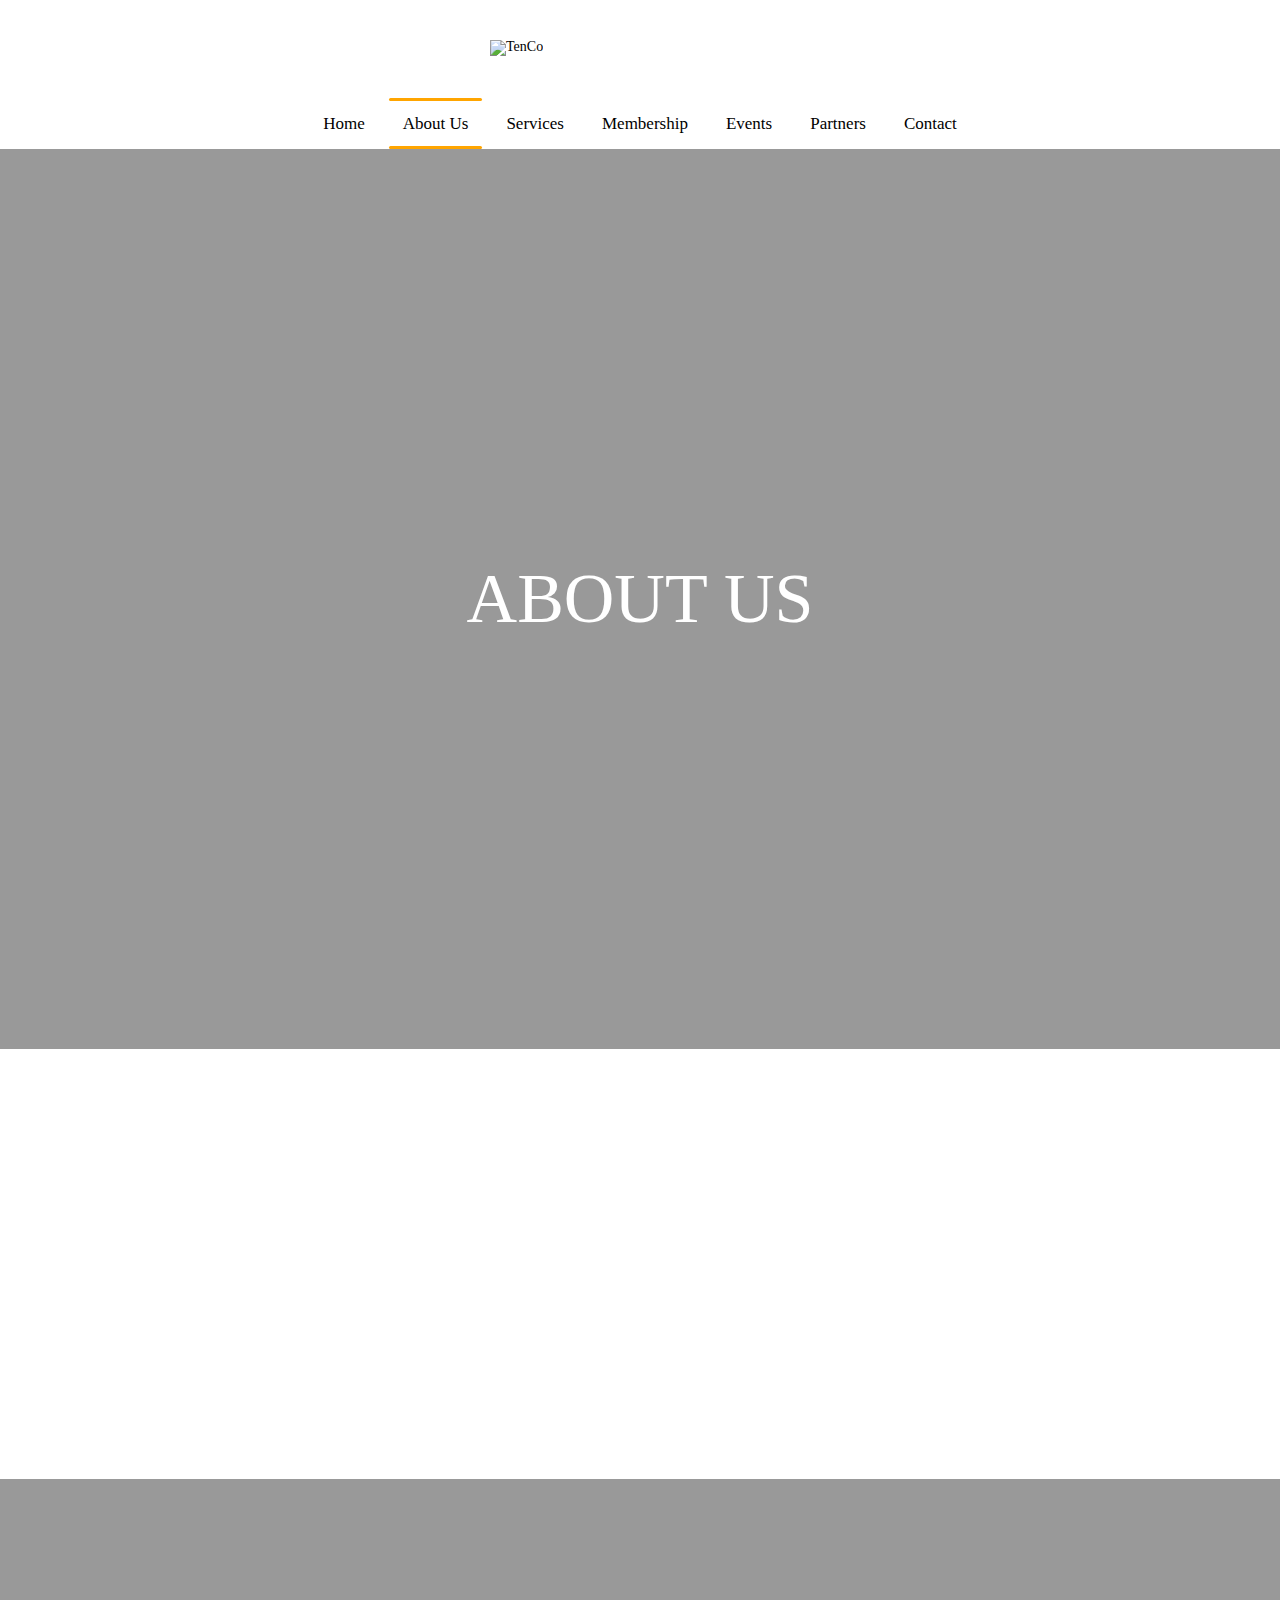
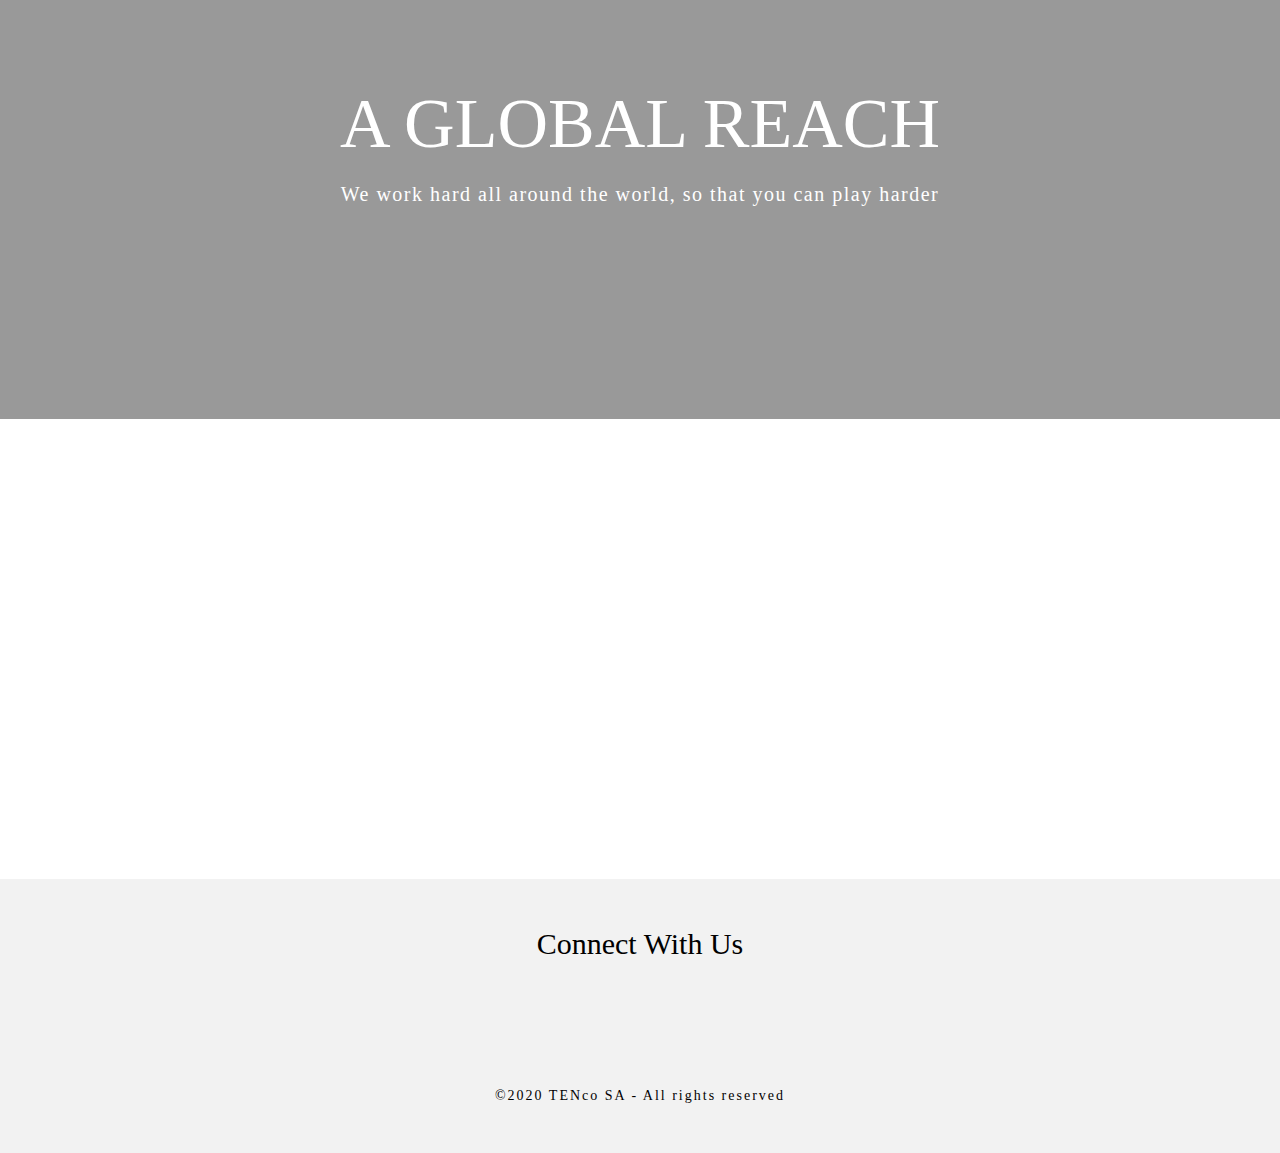
==== commit d6ee32a2: "Add files via upload" ====
--- a/about_us.html
+++ b/about_us.html
@@ -18,7 +18,9 @@
 			<div class="header__container">
 
 				<div class="header__logo">
-					<picture><source srcset="img/logo.webp" type="image/webp"><img src="img/logo.png" alt="TenCo"></picture>
+					<picture>
+						<source srcset="img/logo.webp" type="image/webp"><img src="img/logo.png" alt="TenCo">
+					</picture>
 				</div>
 
 				<div class="header__menu menu">
@@ -27,8 +29,8 @@
 					<nav class="menu__body">
 
 						<ul class="menu__list">
-							<li class="menu__item"><a href="index.html" class="menu__link active">Home</a></li>
-							<li class="menu__item"><a href="about_us.html" class="menu__link">About Us</a></li>
+							<li class="menu__item"><a href="index.html" class="menu__link">Home</a></li>
+							<li class="menu__item"><a href="about_us.html" class="menu__link active">About Us</a></li>
 							<li class="menu__item"><a href="services.html" class="menu__link">Services</a></li>
 							<li class="menu__item"><a href="membership.html" class="menu__link">Membership</a></li>
 							<li class="menu__item"><a href="events.html" class="menu__link">Events</a></li>
@@ -107,7 +109,9 @@
 						</div>
 					</div>
 					<div data-watch data-watch-treshold="0.3" class="exist__image">
-						<picture><source srcset="img/aboutUs/03.webp" type="image/webp"><img src="img/aboutUs/03.jpg" alt="man"></picture>
+						<picture>
+							<source srcset="img/aboutUs/03.webp" type="image/webp"><img src="img/aboutUs/03.jpg" alt="man">
+						</picture>
 					</div>
 				</div>
 			</section>
